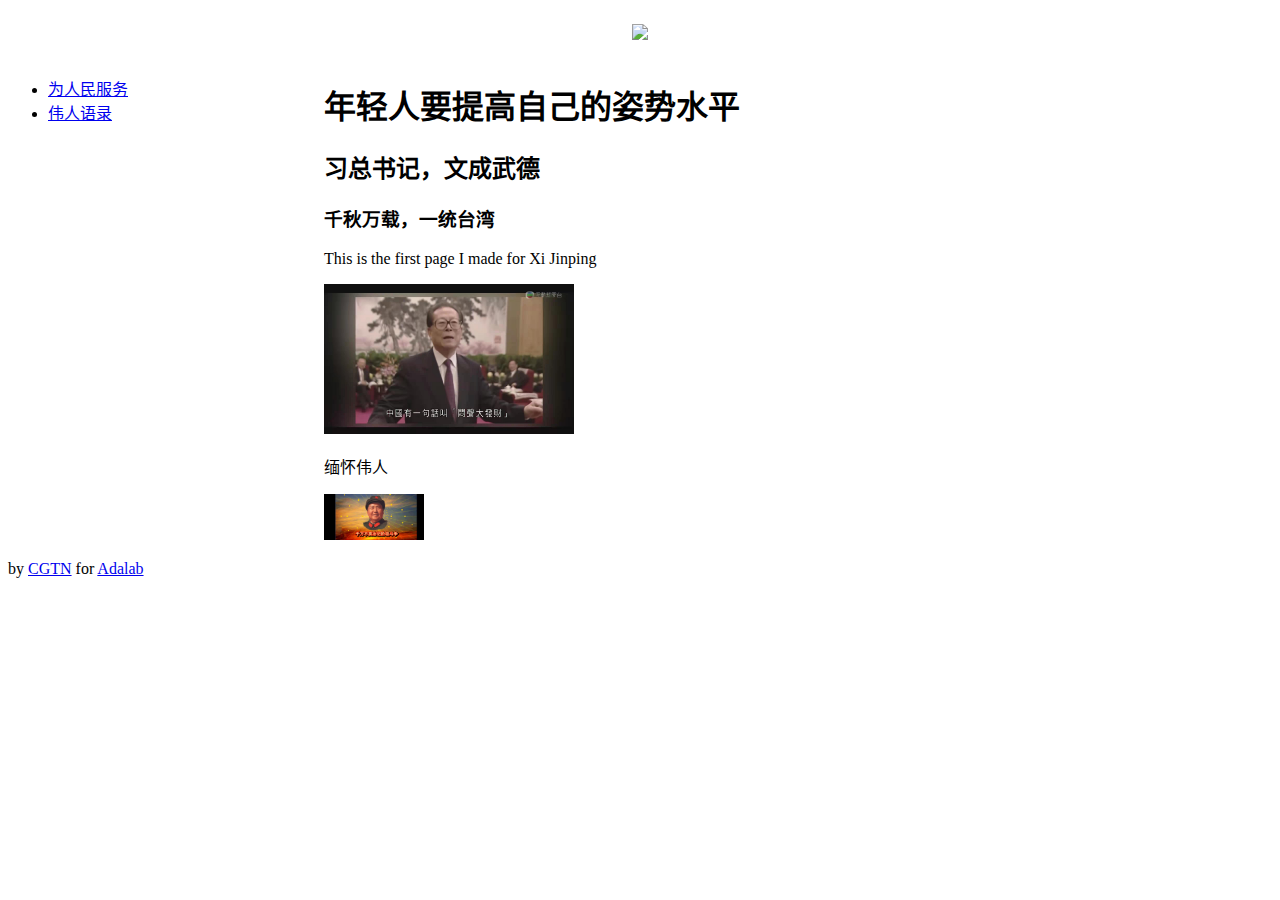
==== index.html @ b2d3fe8e "Update index.html" ====
<!DOCTYPE html>

<html lang="zh-CN">

<head>
    <meta charset="utf-8">
    <title>执政为民</title>
    <link href="style.css" rel="stylesheet">
    <script src="thumbnail.js"></script>
</head>

<body>
<header>
    <p style="text-align:center;">
    <img src="http://imgs.ppt118.com/ppt/ppt/detail/2017/09/01/c7c4387fbed3f1518b9a-4.png_w800"></p>
    <!--<p> 
        <img src="微信图片_20220324201433.jpg" width="250" height="150"/>
    </p>-->
</header>
<main>
    <aside>
        <ul>
            <li><a href="https://linyujun123.github.io/">为人民服务</a></li>
            <li><a href="https://linyujun123.github.io/bilibili.html">伟人语录</a></li>   
        </ul>    
    </aside>
    <article>   
         <h1>年轻人要提高自己的姿势水平</h1>
         <h2>习总书记，文成武德</h2>
         <h3>千秋万载，一统台湾</h3>
         <p>This is the first page I made for Xi Jinping</p>
         <p><a href="https://www.bilibili.com/"><img src="微信图片_20220324201433.jpg" width="250" height="150"/></a></p>
         <p>缅怀伟人</p>
        <img src="微信图片_20220327014451.jpg"  class="small" id="smart-image">
    </article>
</main>
    <footer>
        <p>by <a href="https://www.zhihu.com/people/she-hui-zhu-yi-zhong-guo" target="_blank">CGTN</a> for <a href="https://www.adalab.cn" target="_blank">Adalab</a></p>
    </footer>
</body>

</html>
---- style.css ----
a:hover{
    color:green;
}
body{
    display:flex;
    flex-direction:column;
}
main{
    display:flex;
    flex:auto;
}
aside{
    flex:1;
}
article{
    flex:3;
}
img{
    max-width:100%;
}
img.small{
    width:100px;
}
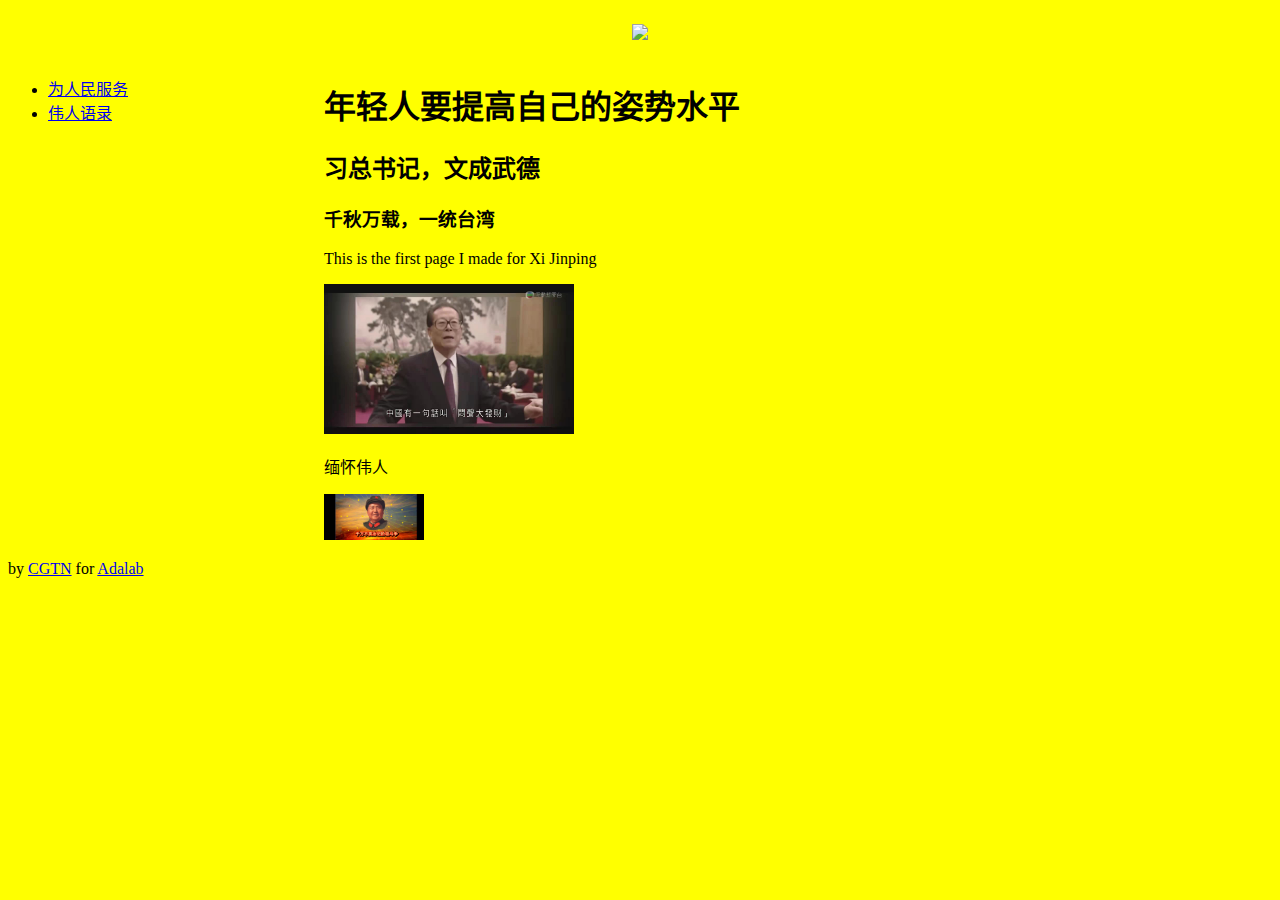
==== commit 6e307eeb: "Update index.html" ====
--- a/index.html
+++ b/index.html
@@ -9,7 +9,7 @@
     <script src="thumbnail.js"></script>
 </head>
 
-<body>
+<body style="background-color:yellow;">
 <header>
     <p style="text-align:center;">
     <img src="http://imgs.ppt118.com/ppt/ppt/detail/2017/09/01/c7c4387fbed3f1518b9a-4.png_w800"></p>
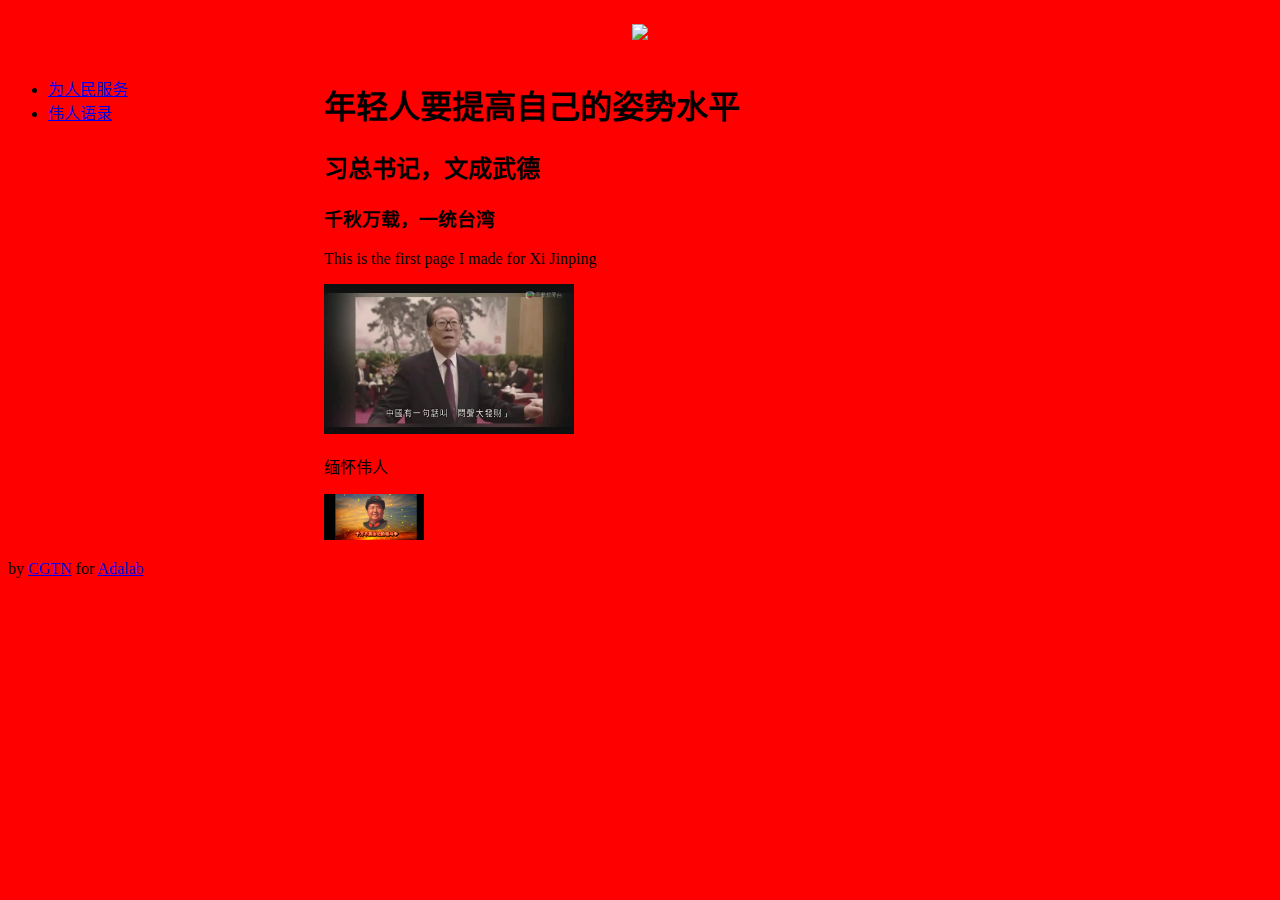
==== commit a8aa5747: "Update index.html" ====
--- a/index.html
+++ b/index.html
@@ -9,7 +9,7 @@
     <script src="thumbnail.js"></script>
 </head>
 
-<body style="background-color:yellow;">
+<body style="background-color:red;">
 <header>
     <p style="text-align:center;">
     <img src="http://imgs.ppt118.com/ppt/ppt/detail/2017/09/01/c7c4387fbed3f1518b9a-4.png_w800"></p>
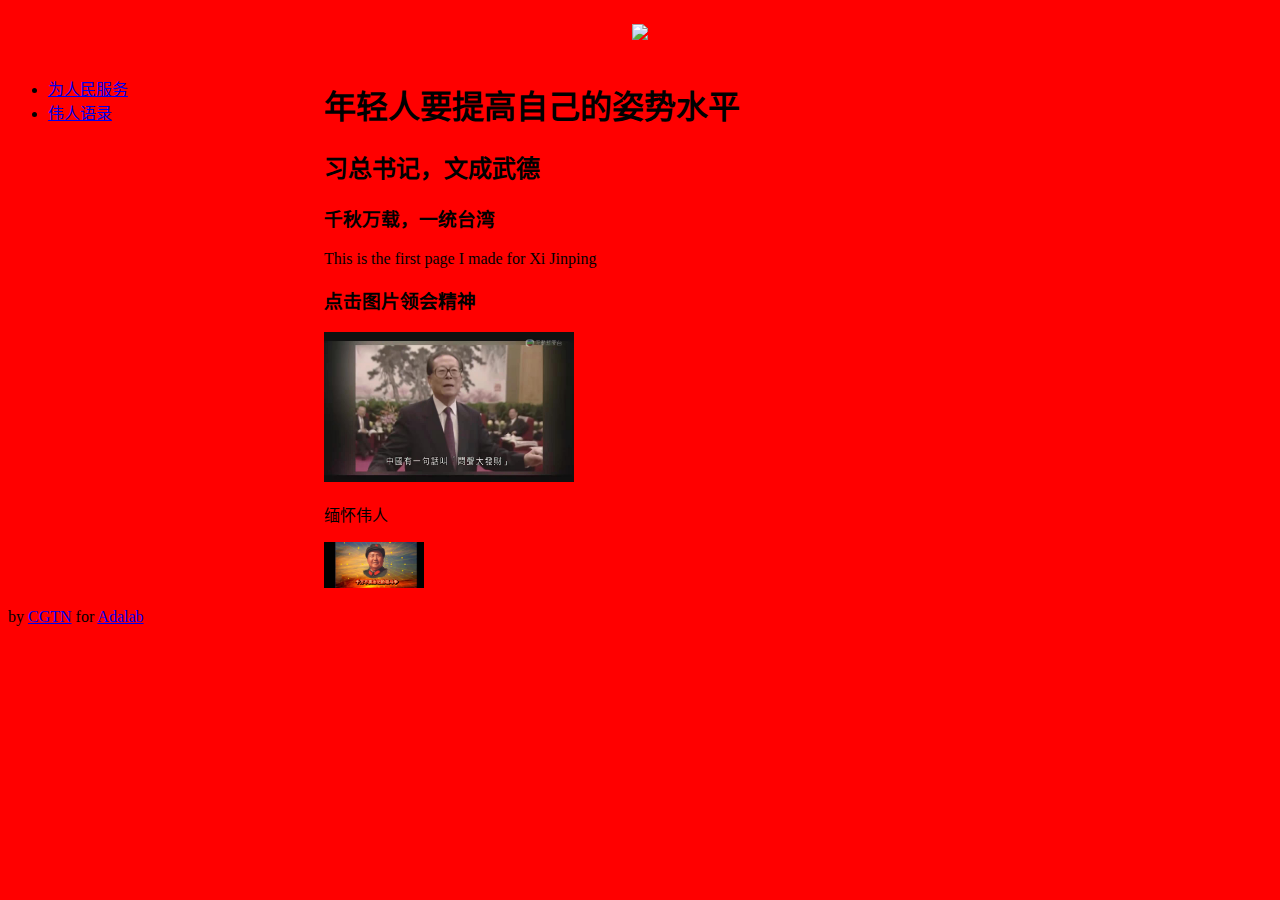
==== commit 7b0900a8: "Update index.html" ====
--- a/index.html
+++ b/index.html
@@ -29,7 +29,8 @@
          <h2>习总书记，文成武德</h2>
          <h3>千秋万载，一统台湾</h3>
          <p>This is the first page I made for Xi Jinping</p>
-         <p><a href="https://www.bilibili.com/"><img src="微信图片_20220324201433.jpg" width="250" height="150"/></a></p>
+         <h3>点击图片领会精神</h3>
+         <p><a href="http://www.qstheory.cn/zhuanqu/2022-01/12/c_1128255466.htm"><img src="微信图片_20220324201433.jpg" width="250" height="150"/></a></p>
          <p>缅怀伟人</p>
         <img src="微信图片_20220327014451.jpg"  class="small" id="smart-image">
     </article>
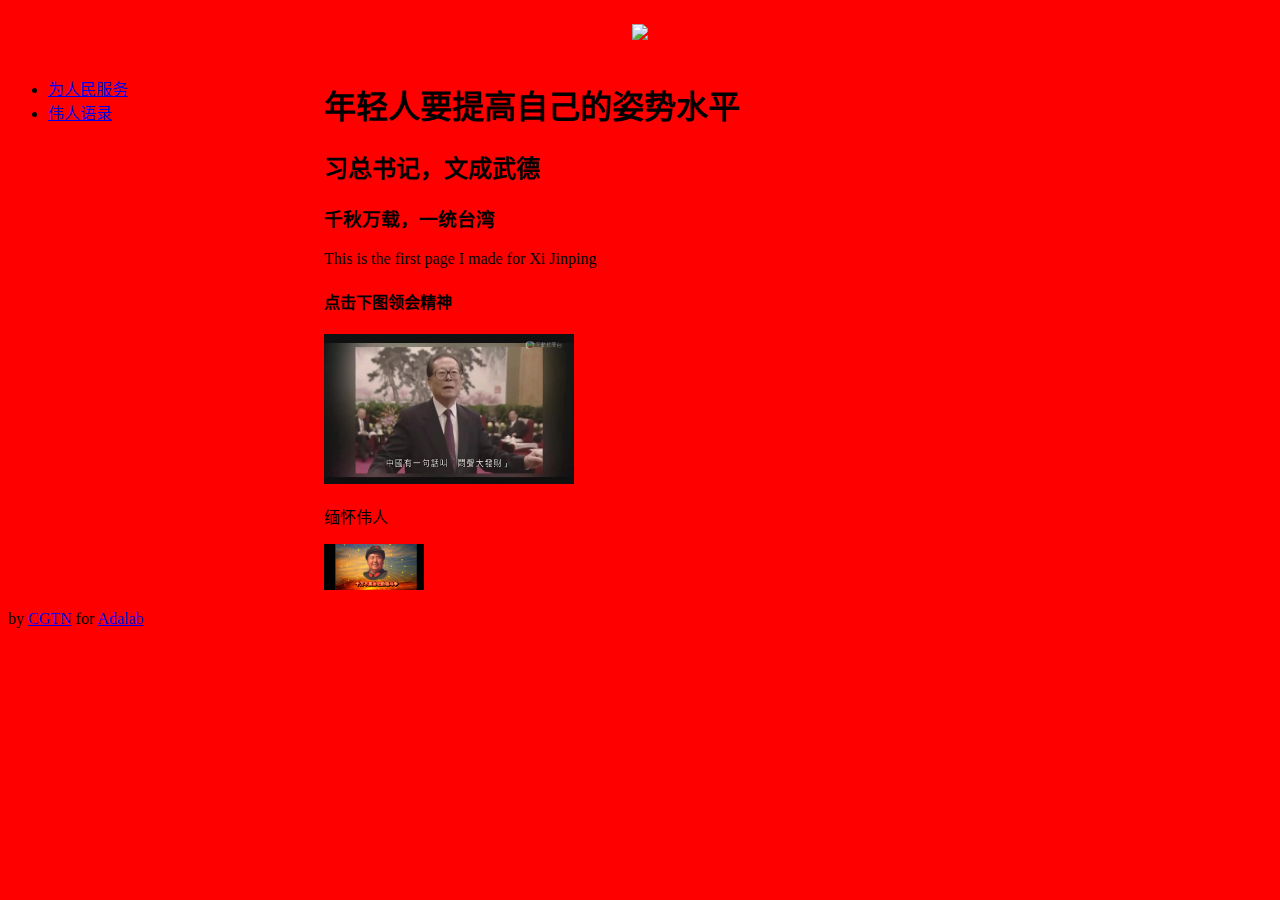
==== commit b0e95b57: "Update index.html" ====
--- a/index.html
+++ b/index.html
@@ -29,7 +29,7 @@
          <h2>习总书记，文成武德</h2>
          <h3>千秋万载，一统台湾</h3>
          <p>This is the first page I made for Xi Jinping</p>
-         <h3>点击图片领会精神</h3>
+         <h4>点击下图领会精神</h4>
          <p><a href="http://www.qstheory.cn/zhuanqu/2022-01/12/c_1128255466.htm"><img src="微信图片_20220324201433.jpg" width="250" height="150"/></a></p>
          <p>缅怀伟人</p>
         <img src="微信图片_20220327014451.jpg"  class="small" id="smart-image">
